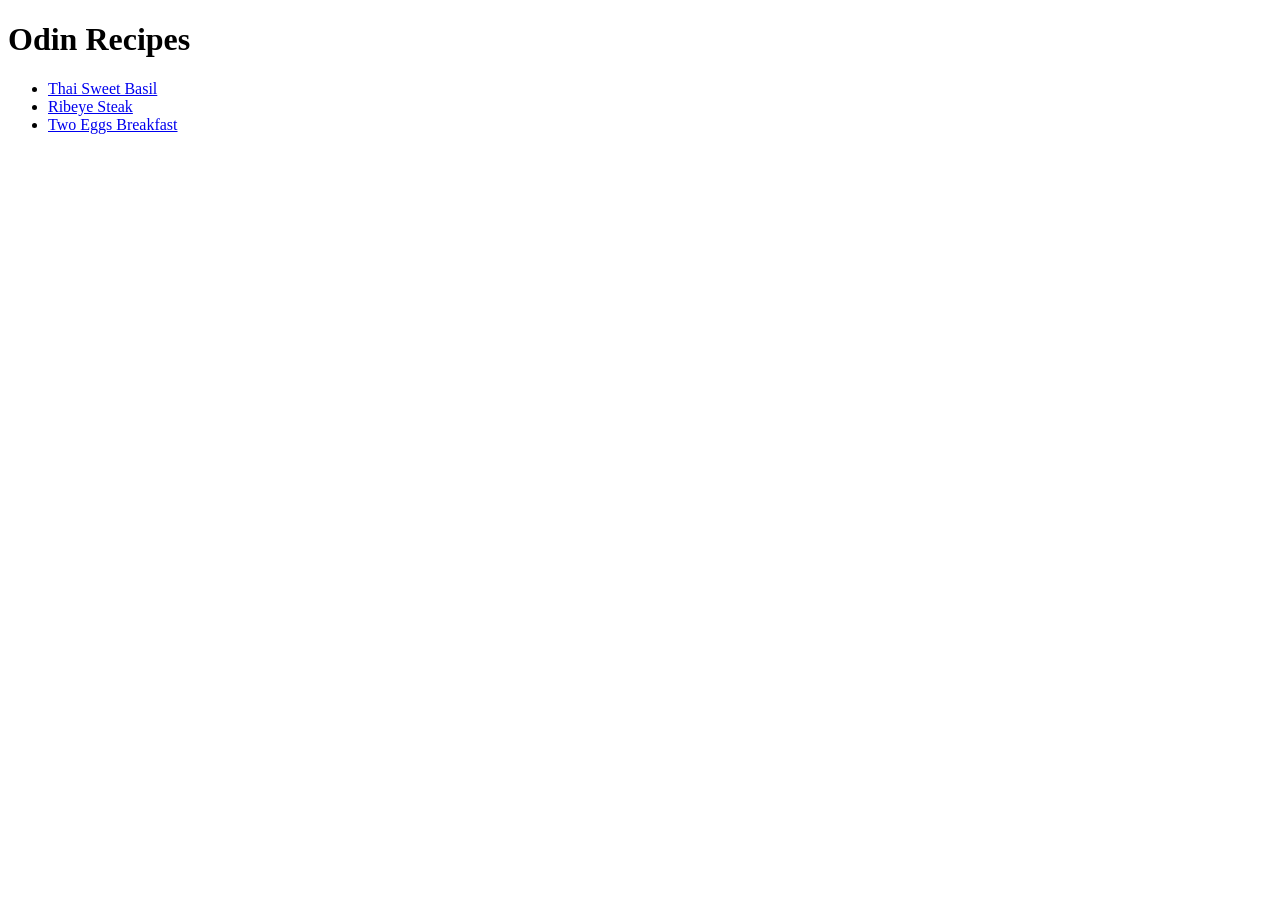
==== index.html @ f1bc5dfd "Added 3 recipe pages and images for them" ====
<!DOCTYPE html>
<html>
    <head>
        <meta charset="UTF-8">
        <title>Home</title>
    </head>
    <body>
        <h1>Odin Recipes</h1>
        <ul>
            <li><a href="./recipes/thai_sweet_basil.html" target="_blank" rel="noreferer">Thai Sweet Basil</a></li>
            <li><a href="./recipes/ribeye_steak.html" target="_blank" rel="noreferer">Ribeye Steak</a></li>
            <li><a href="./recipes/two_eggs_beakfast.html" target="_blank" rel="noreferer">Two Eggs Breakfast</a></li>
        </ul>
        
    </body>
</html>
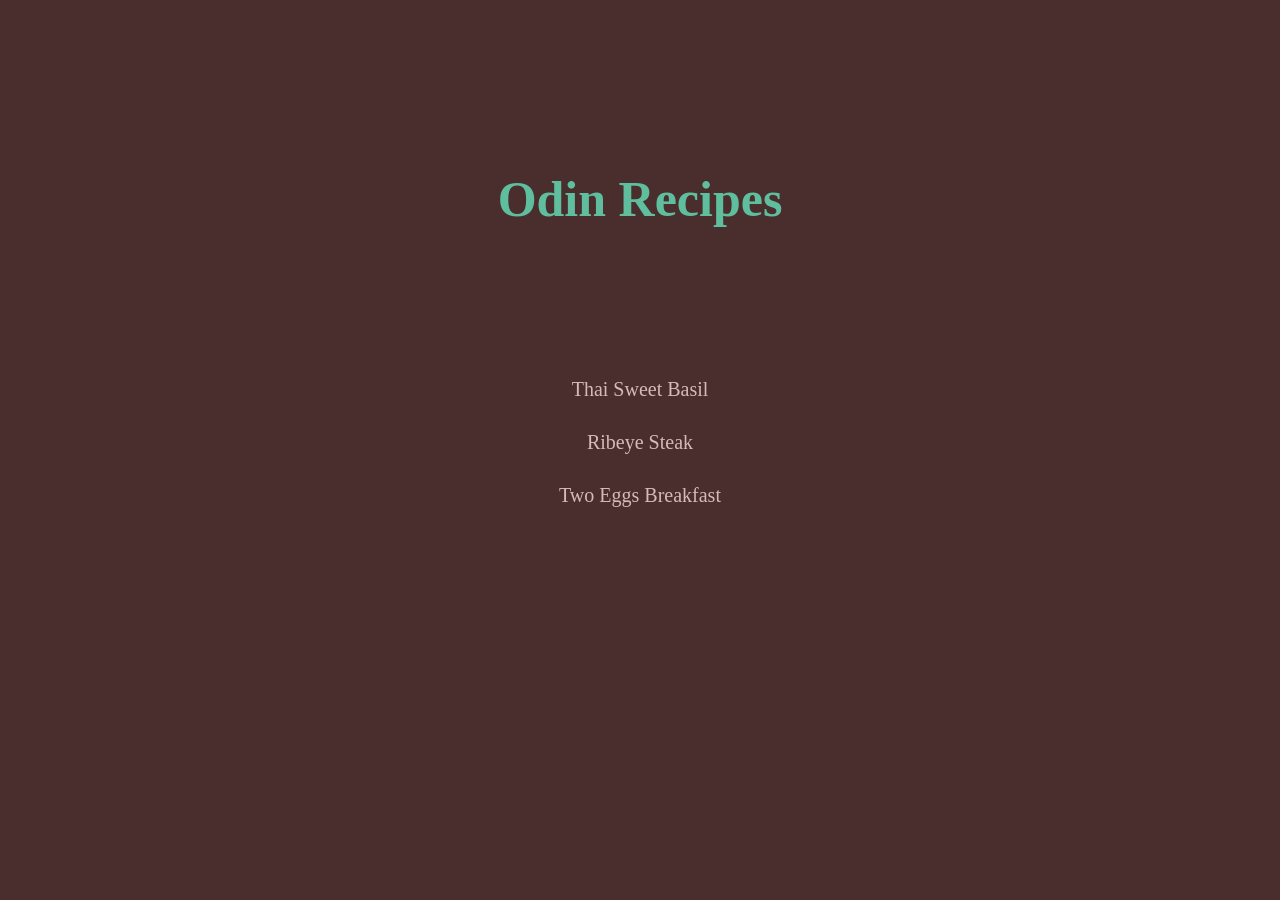
==== commit b879f4ea: "added stle" ====
--- a/index.html
+++ b/index.html
@@ -2,10 +2,11 @@
 <html>
     <head>
         <meta charset="UTF-8">
+        <link rel="stylesheet" href="./style.css">
         <title>Home</title>
     </head>
     <body>
-        <h1>Odin Recipes</h1>
+        <h1 class = "website-title">Odin Recipes</h1>
         <ul>
             <li><a href="./recipes/thai_sweet_basil.html" target="_blank" rel="noreferer">Thai Sweet Basil</a></li>
             <li><a href="./recipes/ribeye_steak.html" target="_blank" rel="noreferer">Ribeye Steak</a></li>
--- a/style.css
+++ b/style.css
@@ -0,0 +1,30 @@
+body {
+    background-color: rgb(74, 45, 45);
+    font-family: Cambria, Cochin, Georgia, Times, 'Times New Roman', serif;
+    margin: 0;
+    padding: 20px;
+}
+
+.website-title {
+    color:rgb(94, 190, 158);
+    font-size: 50px;
+    text-align: center;
+    margin: 150px auto;    
+}
+
+ul{
+    list-style-type: none;  
+    font-size: 20px;
+    text-align: center;  
+    padding-inline-start: 0px;
+}
+
+li{
+    margin-bottom: 30px;
+}
+
+a {
+    color: rgb(212, 186, 186);
+    text-decoration: none;
+
+}
